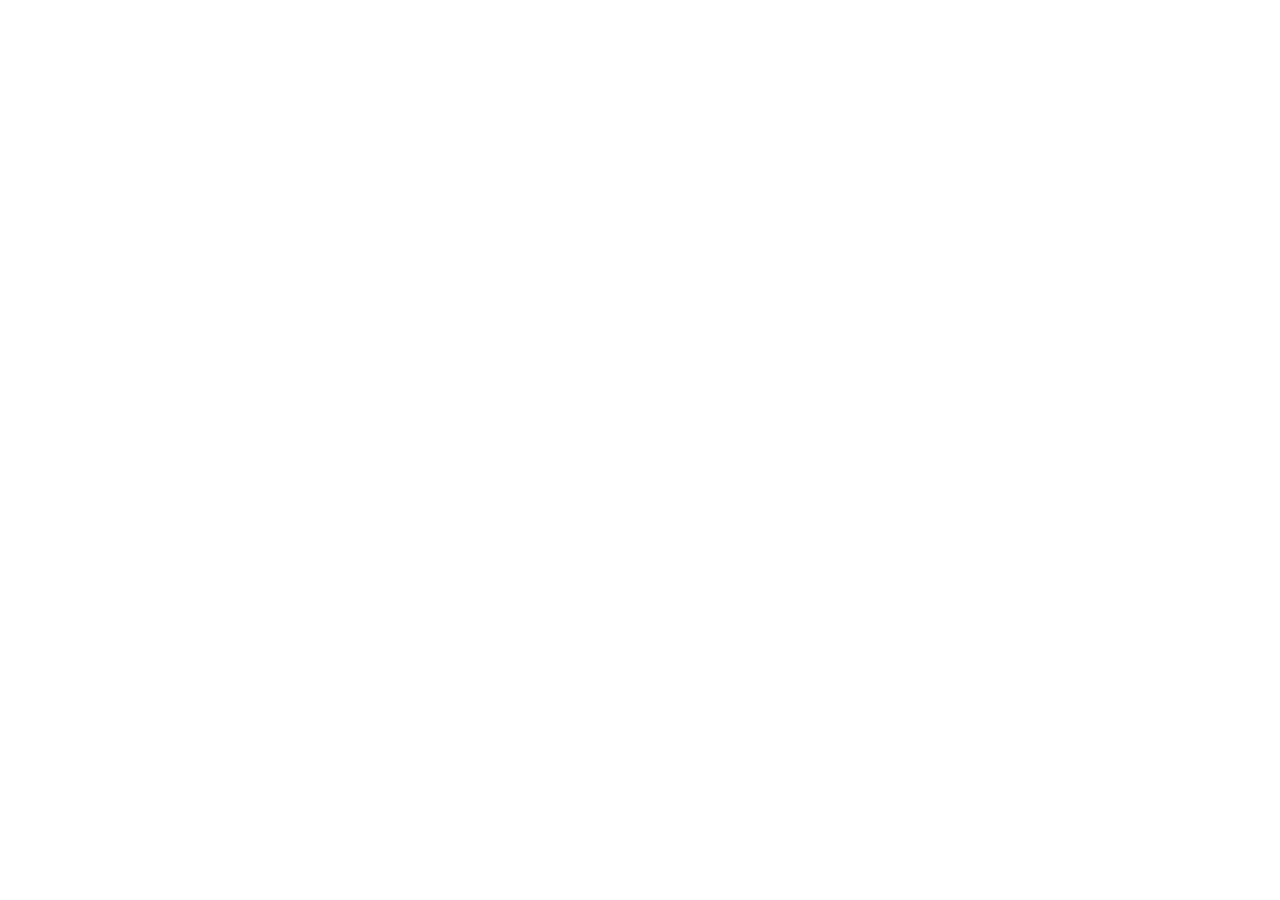
==== html/charts.html @ fdf9bcb5 "Added seperate downloads file" ====
<!DOCTYPE html> 

<html lang="en">

    <head>

        <title>
            Downloads
        </title>
        <link href="..css/styles.css" rel="stylesheet" type="text/css">

    </head>

    <body>



        <footer>

            <p>

                
            </p>

        </footer>

    </body>

</html>
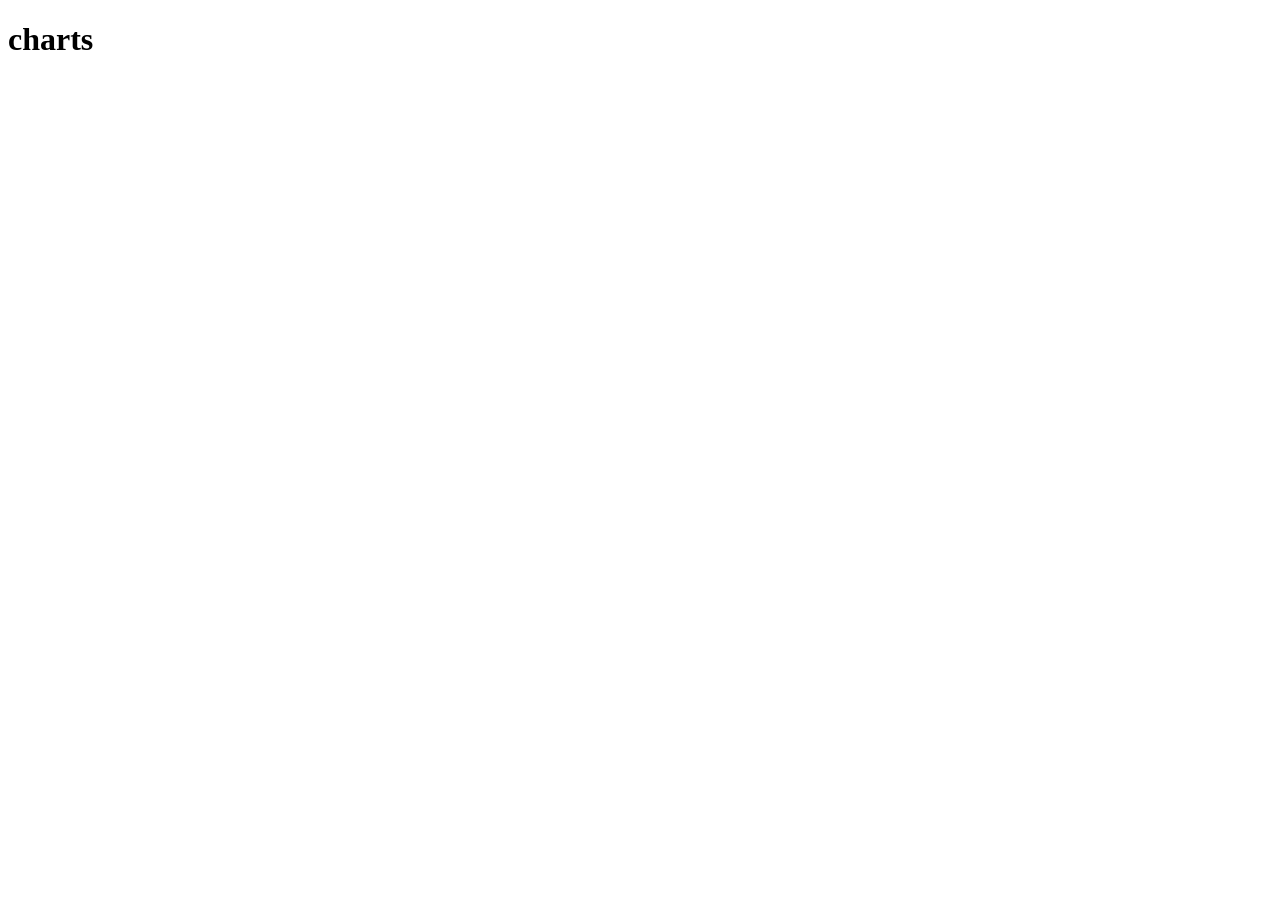
==== commit 37ab6efb: "titles" ====
--- a/html/charts.html
+++ b/html/charts.html
@@ -5,14 +5,15 @@
     <head>
 
         <title>
-            Downloads
+            Charts 
         </title>
-        <link href="..css/styles.css" rel="stylesheet" type="text/css">
+        <link href="css/styles.css" rel="stylesheet" >
 
     </head>
 
     <body>
 
+        <h1>charts</h1>
 
 
         <footer>
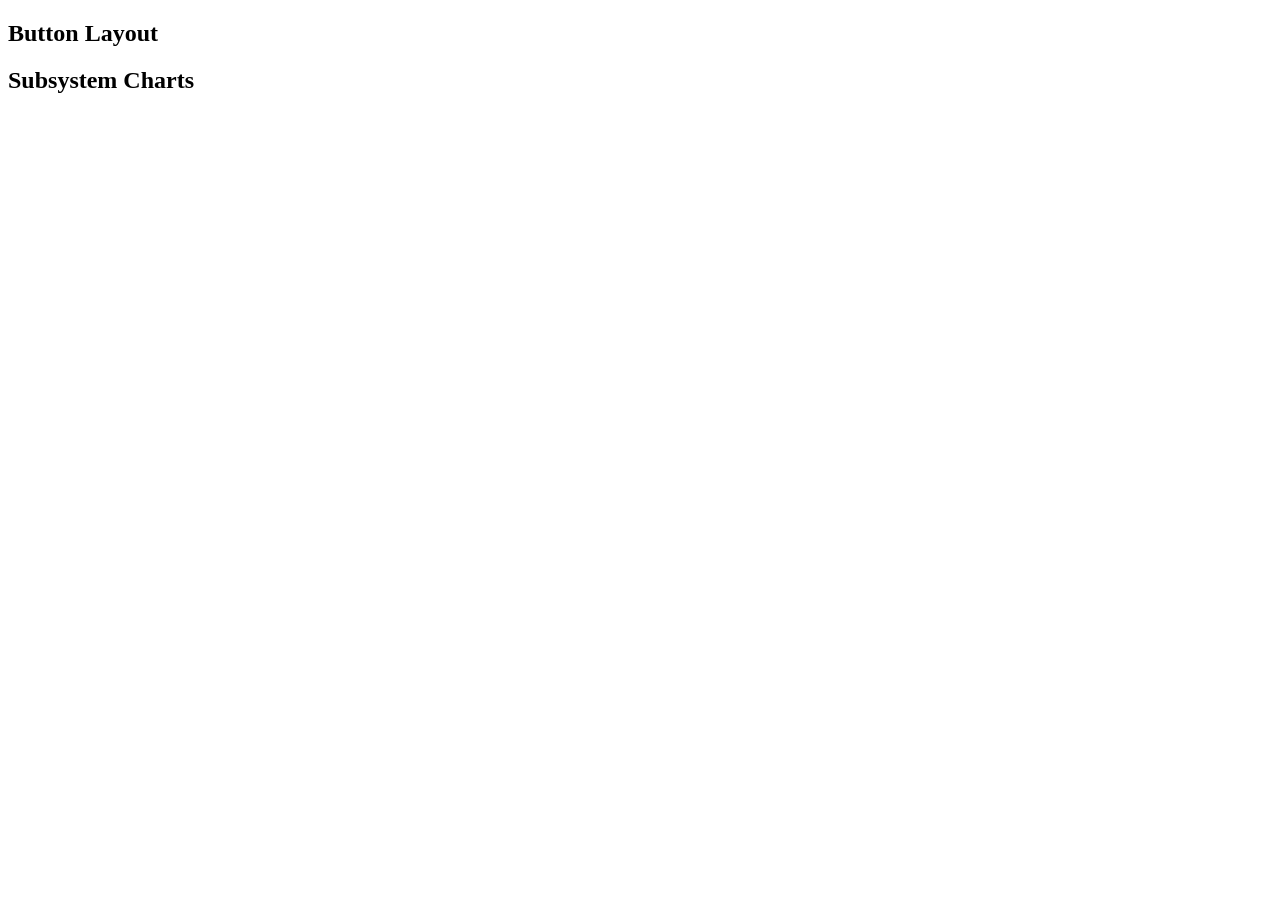
==== commit 81894e4d: "yay" ====
--- a/html/charts.html
+++ b/html/charts.html
@@ -12,8 +12,37 @@
     </head>
 
     <body>
+            <section class="firstsection">
+                <div class="box-main">
+                    <div class="secondHalf">
+                        <h1 class="text-big" id="dates">
+                            Button Layout 
+                        </h1>
+                        <p class="text-small">
+                
+                        </p>
+          
+                    </div>
+                </div>
+            </section>
 
-        <h1>charts</h1>
+            <section class="secondsection">
+                <div class="box-main">
+                    <div class="secondHalf">
+                        <h1 class="text-big" id="dates">
+                            Subsystem Charts 
+                        </h1>
+                        <p class="text-small">
+                
+                        </p>
+          
+                    </div>
+                </div>
+            </section>
+
+
+            
+        </p>
 
 
         <footer>
